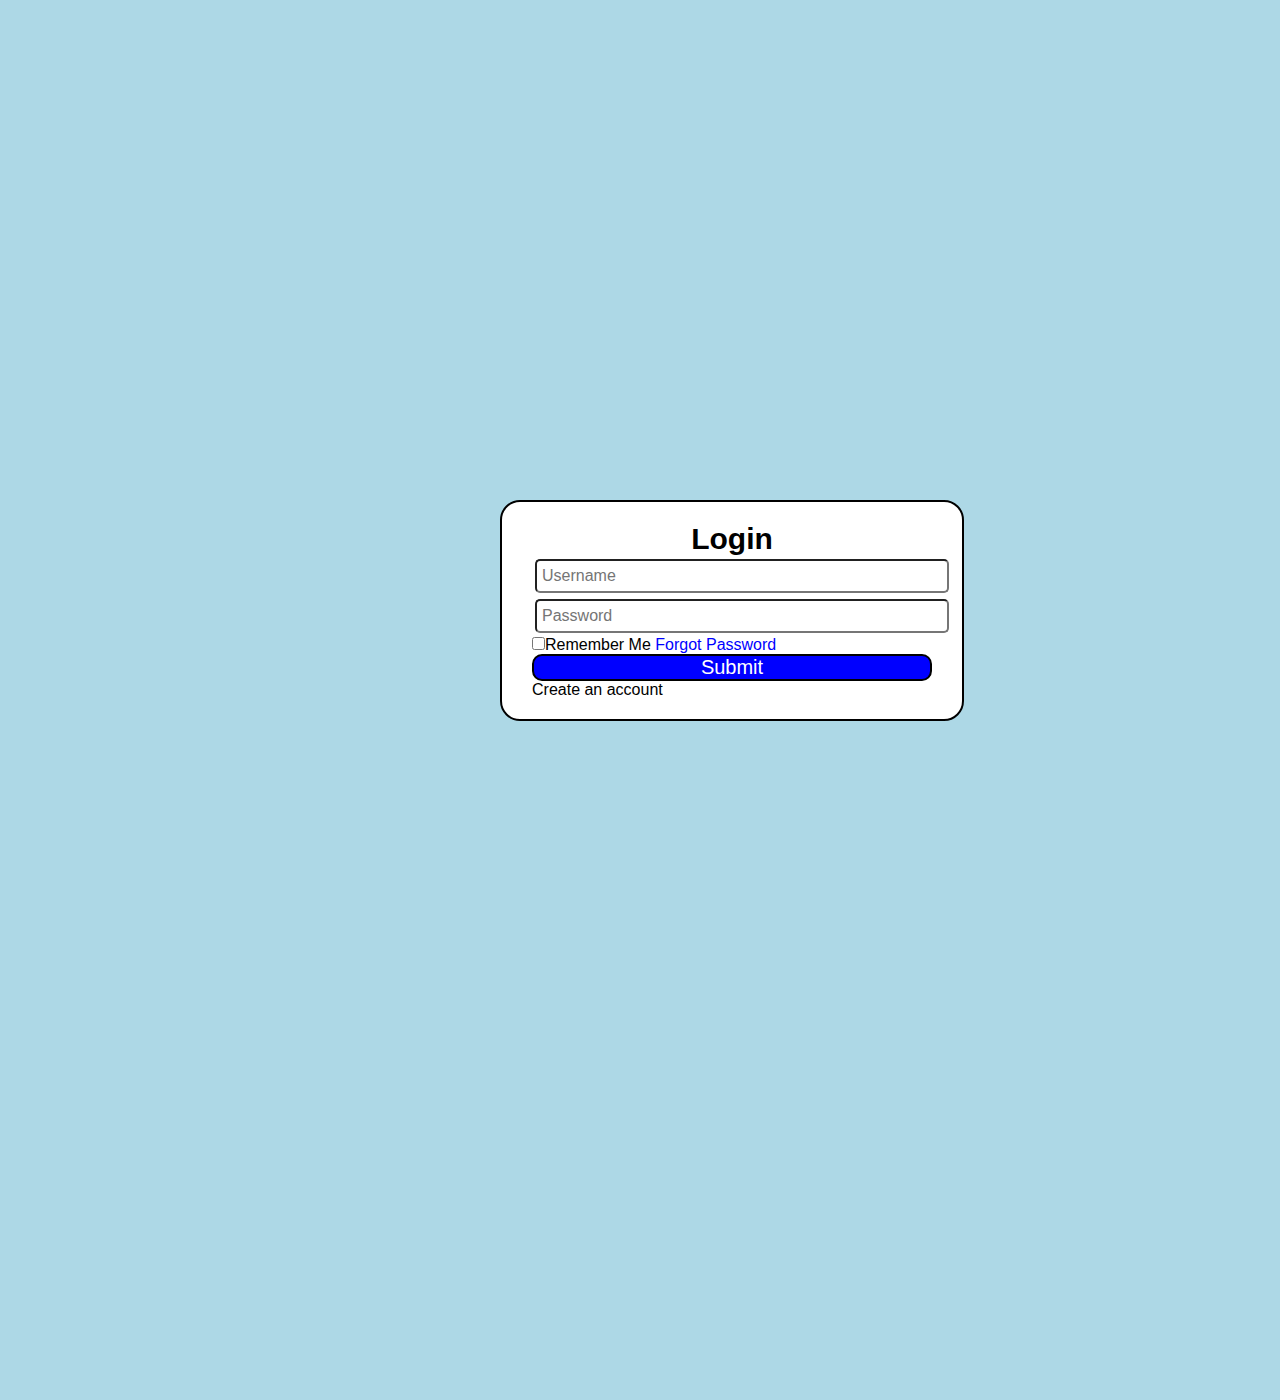
==== login.html @ a753e453 "Add files via upload" ====
<!DOCTYPE html>
<html lang="en">
  <head>
    <meta charset="UTF-8" />
    <meta name="viewport" content="width=device-width, initial-scale=1.0" />
    <title>Login</title>
    <link rel="stylesheet" href="style.css"  >
  </head>
  <body>
    <div>
        
        <div class="wrapper">
            <h1>Login</h1>
            <div class="input">
                <input type="text" name=""placeholder="Username" id="" required>
            </div>
           
            <div class="input">
                <input type="password" name=""placeholder="Password" id="" required>
            </div>

            <div>
                <label for=""><input type="checkbox" name="" id="">Remember Me</label>
                <a href="#">Forgot Password</a>
            </div>
           
            <button type="submit" id="btnsubmit">Submit</button>

        <div>
            <a href="#" style="color: black;">Create an account</a>
        </div>
        </div>
  </body>
</html>
---- style.css ----
*{
    font-family: 'Segoe UI', Tahoma, Geneva, Verdana, sans-serif;
    margin: 0;
    padding: 0;
}
a{
    text-decoration: none;
    color:blue;
}
h1{
    font-size: 30px;
    text-align: center;
    color: black;
}
#btnsubmit{
    background-color: blue;
    color: white;
    width: 100%;
    border: 2px solid black;
    font-size: 20px;
    border-radius: 10px;
    justify-items: center;
}

body{
    justify-content: center;
    background-color: lightblue;
    align-items: center;
    min-height: 100vh;
    background-image: url(OIP.jpg);
    background-repeat: no-repeat;
    background-size: cover;
    
}
.wrapper{
    background-color:white;
    display: relative;
    align-items: center;
    width: 400px;
    border:2px solid black;
    padding: 20px 30px;
    margin: 500px;
    border-radius: 20px;
}

.input [type="text"]{
    padding: 5px;
    width: 100%;
    font-size: 16px;
    max-width: 500px;
    height: 20px;
    border-radius: 5px;
    margin: 3px;

}

.input [type="password"]{
    padding: 5px;
    width: 100%;
    font-size: 16px;
    max-width: 500px;
    height: 20px;
    border-radius: 5px;
    margin: 3px;
}
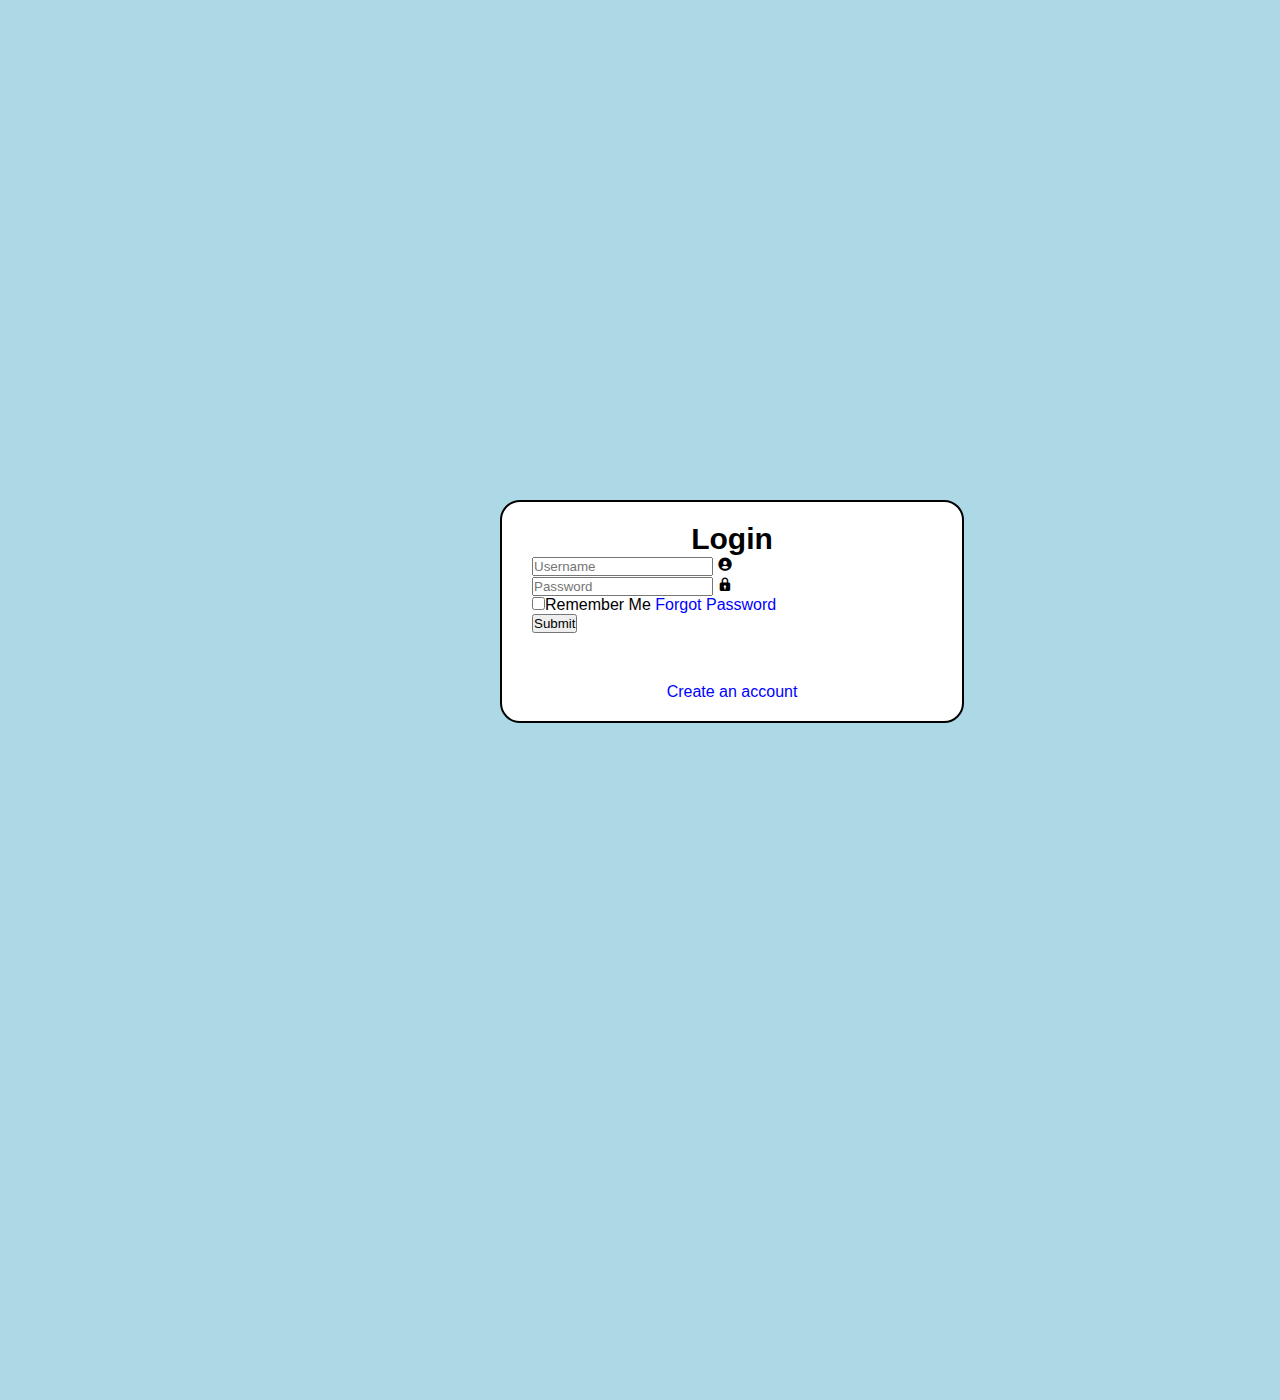
==== commit 192ff493: "Add files via upload" ====
--- a/login.html
+++ b/login.html
@@ -5,30 +5,33 @@
     <meta name="viewport" content="width=device-width, initial-scale=1.0" />
     <title>Login</title>
     <link rel="stylesheet" href="style.css"  >
+    <link href='https://unpkg.com/boxicons@2.1.4/css/boxicons.min.css' rel='stylesheet'>
   </head>
   <body>
     <div>
         
         <div class="wrapper">
             <h1>Login</h1>
-            <div class="input">
+            <div class="input-box">
                 <input type="text" name=""placeholder="Username" id="" required>
+                <i class='bx bxs-user-circle' ></i>
             </div>
            
-            <div class="input">
+            <div class="input-box">
                 <input type="password" name=""placeholder="Password" id="" required>
+                <i class='bx bxs-lock'></i>
             </div>
 
-            <div>
+            <div class="remember-forgot">
                 <label for=""><input type="checkbox" name="" id="">Remember Me</label>
                 <a href="#">Forgot Password</a>
             </div>
            
-            <button type="submit" id="btnsubmit">Submit</button>
+            <button type="submit" class="btn">Submit</button>
 
-        <div>
-            <a href="#" style="color: black;">Create an account</a>
-        </div>
+             <div class="account" style="text-align: center; margin-top: 50px; ">
+            <a href="#">Create an account</a>
+            </div>
         </div>
   </body>
 </html>
